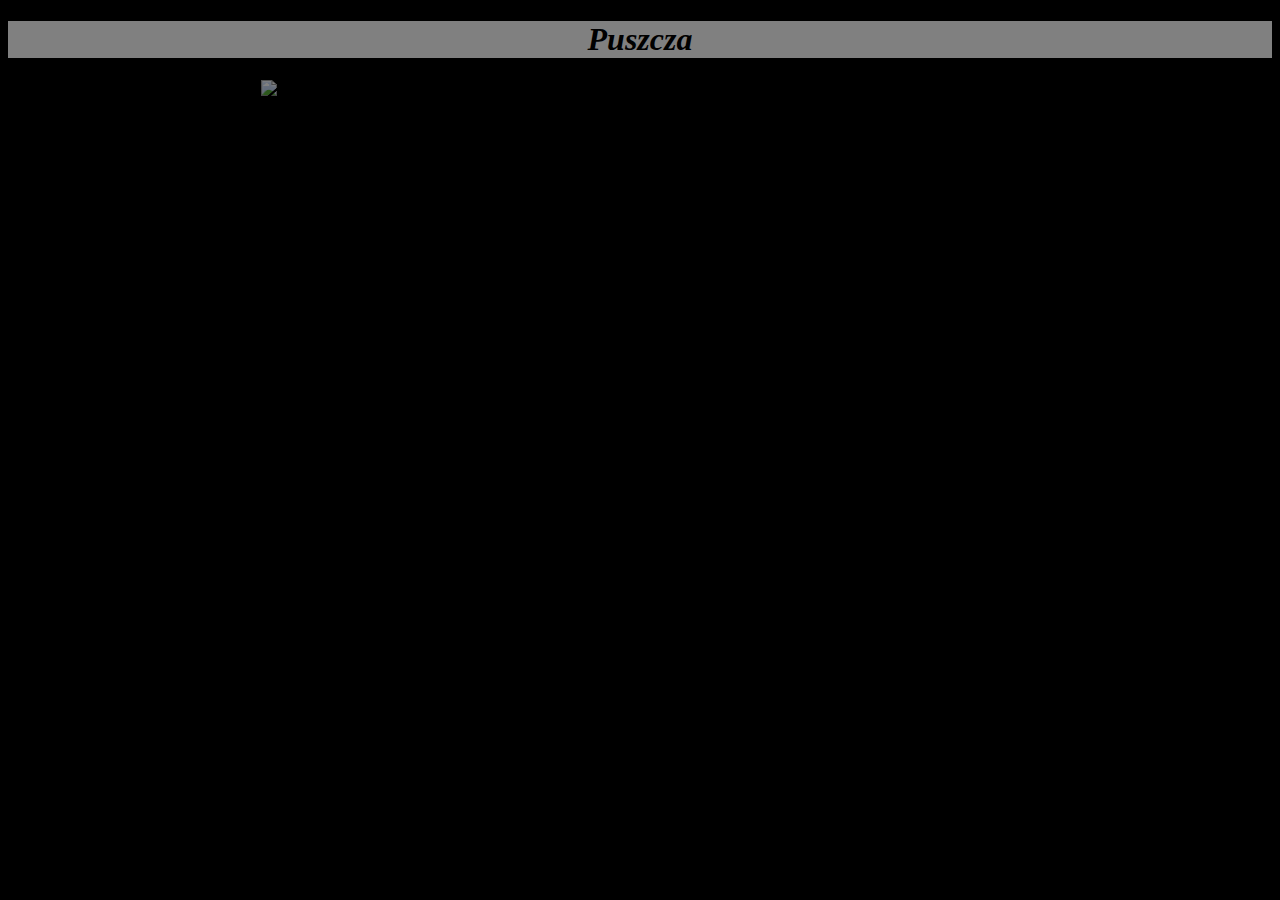
==== index.html @ 4c0150a3 "cokolwiek" ====
<!DOCTYPE html>
<html>
<head>
<meta charset= "utf-8">
<title> Puszcza  </title>
</head>

<style>

body {
background-color: black 
}

h1{
font-family: "georgia";
background-color: grey;
font-style: italic;
text-align: center;
}

img {
height: 50.0em;
padding-left: 20%;
opacity: 0.5; 
width: 100;
}

.conteiner-main{
z-index: 1;

.toots{
z-index: 2;
}

</style>

<body>

<h1> Puszcza </h1>

<div id="conteiner-main"></div>


<div id="toots"></div>


<img src= "https://static.bydgoszcz.com/data/articles/s4_czysta_puszcza_bydgoska_1496739236_.jpg" width: 20% >




</body>

</html>
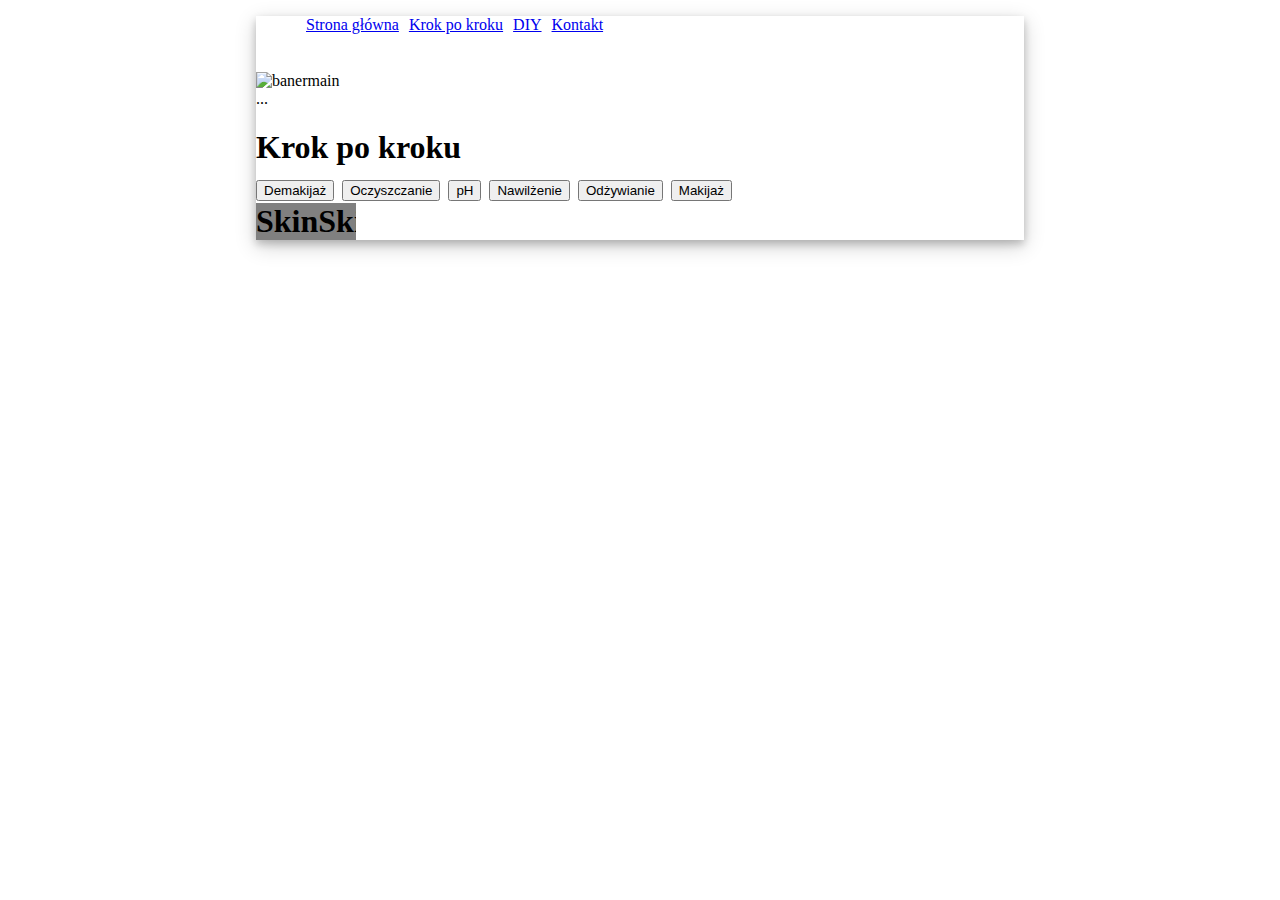
==== commit 80ad1d84: "od nowa" ====
--- a/index.html
+++ b/index.html
@@ -1,54 +1,77 @@
 <!DOCTYPE html>
 <html>
 <head>
-<meta charset= "utf-8">
-<title> Puszcza  </title>
+	<meta charset= "utf-8">
+
+	<link rel="stylesheet" href="style.css" type="text/css" />
+	<script src="html5.js"></script>
+	
+	
+	<meta name="Zioła a cera" content="Korzystanie z dobroci ziół w praktyce kosmetycznej i prozdrowotnej. Właściwa pielęgnacja. ">
+	<title> Zioła </title>
+	
+	<meta name="keywords" content="zioła, kosmtyki, naturalne" />
+	<link rel="shortcut icon" href="favicon.ico" type="image/x-icon" /> <!-- wstawic ikone- pasek przegladarki  -->
+		
 </head>
 
-<style>
-
-body {
-background-color: black 
-}
-
-h1{
-font-family: "georgia";
-background-color: grey;
-font-style: italic;
-text-align: center;
-}
-
-img {
-height: 50.0em;
-padding-left: 20%;
-opacity: 0.5; 
-width: 100;
-}
-
-.conteiner-main{
-z-index: 1;
-
-.toots{
-z-index: 2;
-}
-
-</style>
-
-<body>
-
-<h1> Puszcza </h1>
-
-<div id="conteiner-main"></div>
 
 
-<div id="toots"></div>
+<nav>
+<ul class="menu">
+<li><a href="index.html" title="Strona główna">Strona główna</a></li>
+<li><a href="index.html" title="krok po kroku">Krok po kroku</a></li>
+<li><a href="index.html" title="DIY">DIY</a></li>
+<li><a href="index.html" title="Kontakt">Kontakt</a></li></a></li>
+
+</nav>
 
 
-<img src= "https://static.bydgoszcz.com/data/articles/s4_czysta_puszcza_bydgoska_1496739236_.jpg" width: 20% >
+<header>
+
+<selector id="banner">
+<img src="images/banner.jpg"  alt="banermain" title="" />
+
+<!-- wstawic ikone- pasek przegladarki 
+<selector id="baner">
+<canvas id="gradient" width="300" height="170"></canvas>
+
+<script>
+var c=document.getElementById("gradient");
+var ctx=c.getContext("2d");
+var gradient = ctx.createLinearGradient(0, 0, 400, 0);
+gradient.addColorStop(0, "white");
+gradient.addColorStop(1, "blue");
+ctx.fillStyle = gradient;
+ctx.fillRect(20, 20, 300, 140);
+</script>
+ -->
+</selektor>
+
+</header>
+
+<section class box>...
+<h1> Krok po kroku </>
+<div id= "menu2">
+ <button type="button01">Demakijaż</button> 
+  <button type="button02">Oczyszczanie</button> 
+   <button type="button03">pH</button> 
+    <button type="button04">Nawilżenie</button> 
+	 <button type="button05">Odżywianie</button> 
+	  <button type="button06">Makijaż</button>
+</div>
+
+<article> 	  
+[base64]
+</article>
+
+</selection>
+
+
+
+<footer></footer>
 
 
 
 
-</body>
-
-</html>
+</body>--- a/style.css
+++ b/style.css
@@ -0,0 +1,49 @@
+@import url('http://fonts.googleapis.com/css?family=Roboto:'700);
+body{
+	margin:0 auto 0 auto;
+	margin-left: 20%;
+	margin-right:20%;
+	box-shadow: 0 4px 8px 0 rgba(0, 0, 0, 0.2), 0 6px 20px 0 rgba(0, 0, 0, 0.19);
+	
+}
+
+#banner {
+	width: 100%;
+	height: 50%; 
+	float:both;
+	text-align: left;
+	margin:0;
+	padding-bottom: 0;
+	position:static ;
+	}
+ul.menu{
+	height:40px;
+
+}
+ul.menu li{
+	display:block;
+	float:left;
+	margin:0 0 0 10px;
+	background-color: rgba (111,145,191);
+}
+
+
+ul.menu2{
+	height:40px;
+
+}
+ul.menu2 li{
+	display:block;
+	float:left;
+	margin:0 0 0 10px;
+}
+article{
+	width:100px;
+	hight: 100px;
+	overflow: hidden;
+	background-color: grey;
+}
+selection.box{
+	width:3px;
+	width: 5px;
+}